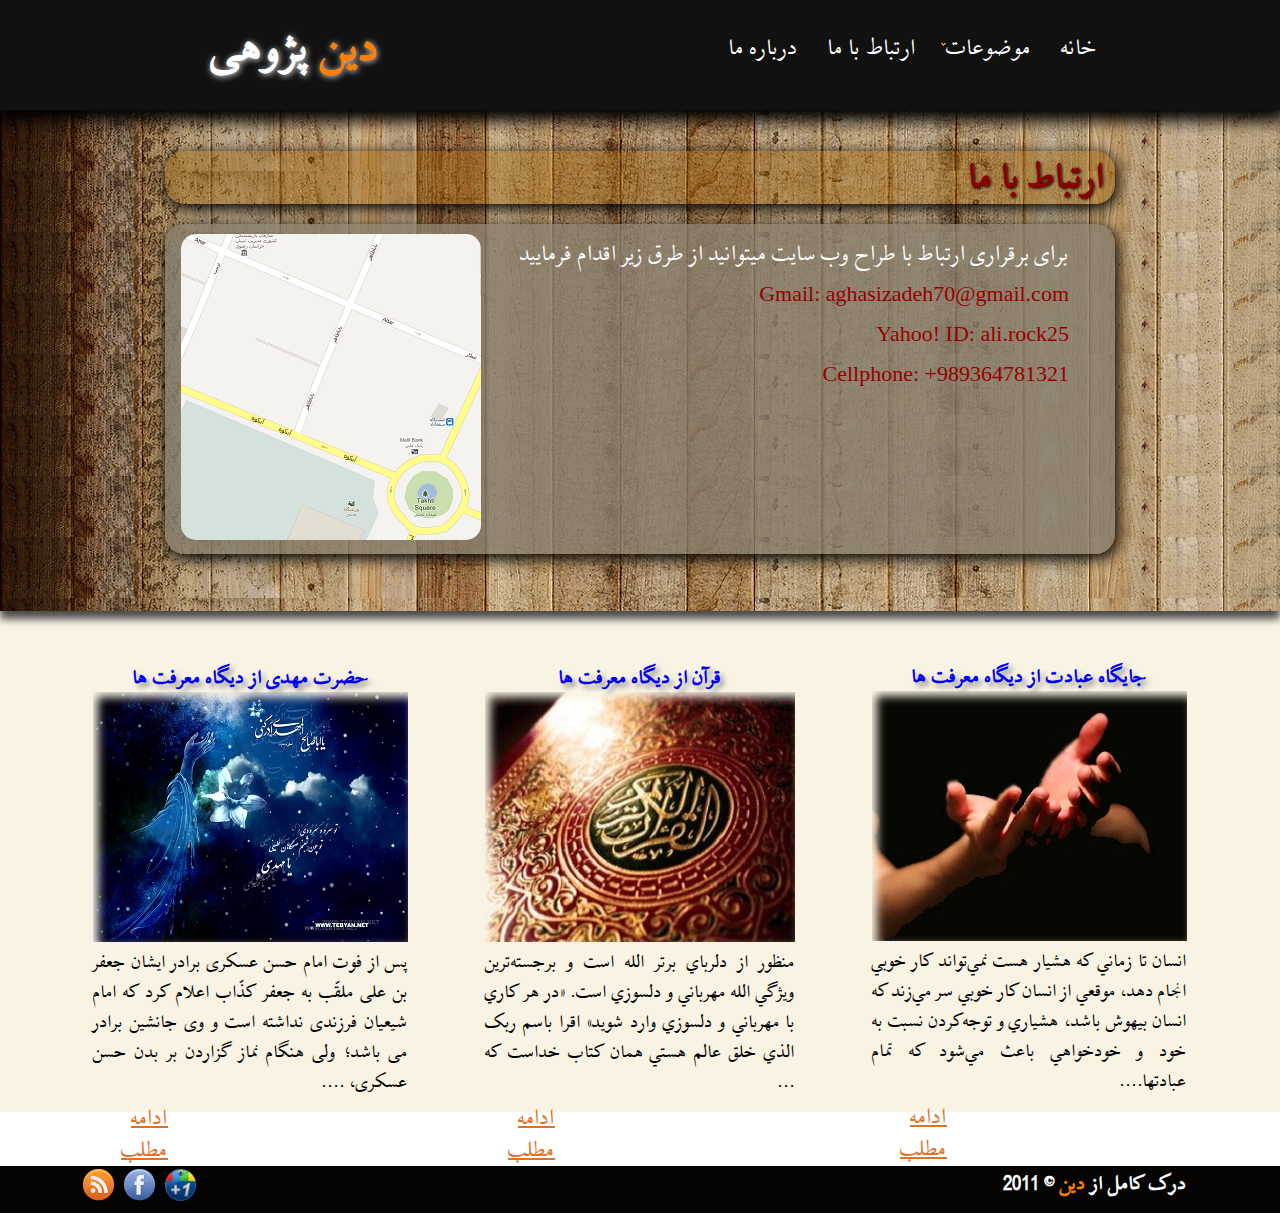
==== contact.html @ 80d31ed9 "the site is started" ====
<!DOCTYPE html PUBLIC "-//W3C//DTD XHTML 1.1//EN" "http://www.w3.org/TR/xhtml11/DTD/xhtml11.dtd">
<html xmlns="http://www.w3.org/1999/xhtml">
<head>
<base target="_blank" />
<meta name="description" content="دین پژوهی" />
<meta name="keywords" content="اسلام, قرآن, نماز , عبادت" />
<meta http-equiv="Content-Type" content="text/html; charset=utf-8" />
<title>ارتباط با ما</title>
<link type="text/css" rel="stylesheet" href="css/layout.css"/>
<link type="text/css" rel="stylesheet" href="css/fonts.css">
</head>
<body lang="fa">
<div class="body">
<div class="container-menu">
	<div class="shadow">
		<div class="menu">
			<div class="left"><span id="span">دین</span> پژوهی</div>
			<div class="right">
				<ul>
					<li><a href="index.html">خانه</a></li>
					<li><a href="">موضوعات</a> <img id="arrow" src="images/menu-marker.gif"  />
						<ul>
							<li><a href="pray.html">عبادت</a></li>
							<li><a href="quran.html">قرآن</a></li>
							<li><a href="hmahdi.html">مهدویت</a></li>
						</ul>
					</li>
					<li><a href="contact.html">ارتباط با ما</a></li>
					<li><a href="about.html">درباره ما</a></li>
				</ul>
			</div>
		</div>
	</div>
</div>
<div class="container-discussion">
	<div class="discussion">
		<div class="abouthmahdi">
			<div class="header">
				<h1>ارتباط با ما</h1>
			</div>
			<div class="explanation"> <img src="images/map.png" width="300" height="306" />
				<p> برای برقراری ارتباط با طراح وب سایت میتوانید از طرق زیر اقدام فرمایید </p>
				<p class="english"> Gmail: aghasizadeh70@gmail.com </p>
				<p class="english"> Yahoo! ID: ali.rock25 </p>
				<p class="english"> Cellphone: +989364781321 </p>
				<br />
			</div>
		</div>
		<br />
		<br />
	</div>
</div>
	<div class="container-subbanner">
		<div class="subbanner">
			<div class="left">
				<div class="subject"><a href="hmahdi.html">حضرت مهدی از دیگاه معرفت ها</a></div>
				<div class="image"></div>
				<div class="about">
					<p>پس از فوت امام حسن عسکری برادر ایشان جعفر بن علی ملقّب به جعفر کذّاب اعلام کرد که امام شیعیان فرزندی نداشته ‌است و وی جانشین برادر می باشد؛ ولی هنگام نماز گزاردن بر بدن حسن عسکری، .... </p>
				</div>
				<div class="readmore"><a href="hmahdi.html">ادامه مطلب</a></div>
			</div>
			<div class="right">
				<div class="subject"><a href="pray.html">جایگاه عبادت از دیگاه معرفت ها</a></div>
				<div class="image"></div>
				<div class="about">
					<p> انسان تا زماني که هشيار هست نمي‌تواند کار خوبي انجام دهد، موقعي از انسان کار خوبي سر مي‌زند که انسان بيهوش باشد، هشياري و توجه‌کردن نسبت به خود و خودخواهي باعث مي‌شود که تمام عبادتها.... </p>
				</div>
				<div class="readmore"><a href="pray.html">ادامه مطلب</a></div>
			</div>
			<div class="center">
				<div class="subject"><a href="quran.html">قرآن از دیگاه معرفت ها</a></div>
				<div class="image"></div>
				<div class="about">
					<p>منظور از دلرباي برتر الله است و برجسته‌ترين ويژگي الله مهرباني و دلسوزي است. «در هر کاري با مهرباني و دلسوزي وارد شويد» اقرا باسم ربک الذي خلق عالم هستي همان کتاب خداست که ...</p>
				</div>
				<div class="readmore"><a href="quran.html">ادامه مطلب</a></div>
			</div>
		</div>
	</div>
	<div class="container-footer">
		<div class="footer">
			<div class="footermenu"> <a href="#"><img src="images/rss.png" width="31" height="32" alt="rss" title="RSS" /></a> <a href="#"><img src="images/facebook.png" width="31" height="32" alt="rss" title="FACEBOOK" /></a> <a href="#"><img src="images/plus.png" width="31" height="32" alt="rss" title="1+" /></a> </div>
			<div id="copy">درک کامل از <span id="span">دین</span> &copy; 2011</div>
		</div>
	</div>
</div>
</body>
</html>
---- css/layout.css ----
@charset "utf-8";
/* CSS Document */
*{
	padding:0;
	margin:0;
}

body{
}

div.body{
	min-width:1135px;
}

body:lang(fa) {
	direction:rtl;
	font-family:zar, serif;
}

div.left{
	float:left;
}

div.right{
	float:right;
}

div.container-menu{
	height:110px;
	background-color:#111;
	position:relative;
	box-shadow:0 6px 15px 5px black;
	position:relative;
	z-index:2;
	box-shadow:0 6px 15px 5px black;
	-webkit-box-shadow:2px 6px 15px 5px black;
	-moz-box-shadow:2px 6px 15px 5px black;
	-ms-box-shadow:2px 6px 15px 5px black;
	-o-box-shadow:2px 6px 15px 5px black;
}

div.menu{
	clear:both;
	width:1134px;
	height:118px;
	margin:0 auto;
	padding-top:1px;
}

div.menu div.left{
	min-width:219px;
	height:70px;
	margin-top:15px;
	margin-left:88px;
	color:white;
	font-size:45px;
	font-weight:bold;
	text-shadow:1px 1px 6px #E2E2E2;

}
#span{
	color:#FF8000;
}

div.menu div.right{
	float:none;
	height:50px;
	margin-top:20px;
	margin-left:600px;
	margin-right:100px;
}

div.menu div.right ul{
	list-style-type:none;
}

div.menu div.right li{
	float:right;
	padding-left:10px;
	position:relative;
}
a{
	text-decoration:none;
}
div.menu a{
	display:block;
	padding:10px;
	font-size:23px;
	color:white;
	transition:all 0.5s;
	-webkit-transition:all 0.5s;
	-moz-transition:all 0.5s;
	-o-transition:all 0.5s;
	-ms-transition:all 0.5s;
	white-space:nowrap;
}
#arrow{
	position:absolute;
	top:22px;
	left:15px;
}
div.menu div.right li a:hover{
	color:#E87400;
	text-shadow:0px 0px 20px #ff9935;	
}

div.menu div.right li ul{
	background-image:url('../images/menu-ul-tail.gif');
	border-radius:8px;
	-webkit-border-radius:8px;
	-moz-border-radius:8px;
	-o-border-radius:8px;
	-ms-border-radius:8px;
	box-shadow:1px 2px 10px 2px #4A4A4A;
	position:absolute;
	display:none;
	top:30px;
	left:-8px;
	z-index:5;
	margin-top:15px;
	
}

div.menu div.right li li{
	min-width:100%;
}

div.menu div.right li:hover > ul{
	display:block;
}

div.menu div.right li li a{
	color:black;
	text-align:center;	
	margin-top:2px;
	font-size:18px;
	margin-bottom:5px;
	border-radius:15px;
	-webkit-border-radius:20px;
	-moz-border-radius:20px;
	-o-border-radius:20px;
	-ms-border-radius:20px;
	margin-right:3px;
	margin-left:3px;
	padding:8px;
}

div.menu div.right li li:hover > a{
	background-color:black;
	box-shadow:1px 3px 10px 1px black;
	border-radius:10px;
	-webkit-box-shadow:1px 3px 10px 1px black;
	-webkit-border-radius:10px;
	-moz-box-shadow:1px 3px 10px 1px black;
	-moz-border-radius:10px;
	-o-box-shadow:1px 3px 10px 1px black;
	-o-border-radius:10px;
	-ms-box-shadow:1px 3px 10px 1px black;
	-ms-border-radius:10px;
	color:white;
	font-weight:bold;
}

div.container-discussion{
	min-height:500px;
	padding-top:1px;
	background-image:url('../images/test.jpg');
	-webkit-box-shadow:8px;
	-moz-box-shadow:8px;
	-o-box-shadow:8px;
	-ms-box-shadow:8px;
	box-shadow:0 8px 8px 0 #4A4A4A;
	position:relative;
}

div.discussion{
	min-height:400px;
	width:950px;
	margin-left:auto;
	margin-right:auto;
	margin-top:40px;
	-webkit-border-radius:10px;
	-moz-border-radius:10px;
	-o-border-radius:10px;
	-ms-border-radius:10px;
	border-radius:10px;
}

div.discussion div.header{
	min-height:50px;
	padding-right:10px;
	width:inherit;
	margin-left:auto;
	margin-right:auto;
	margin-top:40px;
	background-color:rgba(148,87,0,0.4);
	-webkit-border-radius:20px;
	-moz-border-radius:20px;
	-o-border-radius:20px;
	-ms-border-radius:20px;
	border-radius:20px;
	font-size:18px;				/*tag h bayad font size dashte bashe?*/
	color:#8C0000;
	text-shadow:1px 1px 3px #000;
	margin-bottom:20px;
	-webkit-box-shadow:2px 4px 15px 1px black;
	-moz-box-shadow:2px 4px 15px 1px black;
	-o-box-shadow:2px 4px 15px 1px black;
	-ms-box-shadow:2px 4px 15px 1px black;
	box-shadow:2px 4px 15px 1px black;
}

div.discussion div.explanation{
	min-height:310px;
	width:inherit;
	font-size:22px;
	text-indent:30px;
	text-align:justify;
	padding-left:16px;
	padding-right:16px;
	padding-top:10px;
	padding-bottom:10px;
/*background-color:rgba(108,91,13,0.75);*/
background-color:rgba(132,124,107,0.8);
	-webkit-border-radius:20px;
	-webkit-box-shadow:2px 4px 15px 1px black;
	-moz-border-radius:20px;
	-moz-box-shadow:2px 4px 15px 1px black;
	-o-border-radius:20px;
	-o-box-shadow:2px 4px 15px 1px black;
	-ms-border-radius:20px;
	-ms-box-shadow:2px 4px 15px 1px black;
	border-radius:20px;
	box-shadow:2px 4px 15px 1px black;
	color:#fff;
	line-height:40px;
}

p.center{
	text-align:center;
	padding:2px 0;
	color:#8C0000;
}

p.english{
	font-family:"Times New Roman", Times, serif;
	color:#900;
}

div.discussion div.explanation img{
	-webkit-border-radius:15px;
	-moz-border-radius:15px;
	-o-border-radius:15px;
	-ms-border-radius:15px;
	border-radius:15px;
	float:left;
}

div.container-subbanner{
	min-height:500px;
	background-color:#F9F3E3;
}

div.subbanner{
	width:1134px;
	height:500px;
	margin:0 auto;
	padding-top:1px;
}

div.subbanner div.left{
	width:315px;
	min-height:420px;
	margin-top:45px;
	margin-left:20px;
	padding-top:1px;
}
div.subbanner div.left div.subject{
	min-height:25px;
	width:inherit;
	font-size:20px;
	font-weight:bold;
	color:#2D2D2D;
	text-shadow:4px 4px 5px #999;
	text-align:center;
	margin-top:5px;
}

div.subbanner div.left div.image{
	background-image:url('../images/emammahdi.jpg');
	width:inherit;
	height:250px;
	background-repeat:no-repeat;
	box-shadow:5px 5px 10px #F9F3E3 inset;
	-webkit-box-shadow:5px 5px 10px #F9F3E3 inset;
	-moz-box-shadow:5px 5px 10px #F9F3E3 inset;
	-o-box-shadow:5px 5px 10px #F9F3E3 inset;
	-ms-box-shadow:5px 5px 10px #F9F3E3 inset;
}

div.subbanner div.readmore a{
	display:block;
	width:85px;
	margin-top:5px;
	color:#E17124;
	font-size:22px;
	margin-right:240px;
	text-decoration:underline;
}

div.subbanner div.readmore a:hover{
	text-decoration:none;
}

div.subbanner div.readmore a:active{
	color:blue;
}

div.subbanner div.readmore a:visited{
	color:#E17124;
}

div.subbanner div.right{
	width:315px;
	min-height:420px;
	margin-top:45px;
	margin-right:20px;
}

div.subbanner div.right div.subject{
	min-height:25px;
	width:inherit;
	font-size:20px;
	font-weight:bold;
	color:#2D2D2D;
	text-shadow:4px 4px 5px #999;
	text-align:center;
	margin-top:5px;
}

div.subbanner div.right div.image{
	background-image:url('../images/pray.jpg');
	width:inherit;
	height:250px;
	background-repeat:no-repeat;
	box-shadow:5px 5px 10px #F9F3E3 inset;
	-webkit-box-shadow:5px 5px 10px #F9F3E3 inset;
	-moz-box-shadow:5px 5px 10px #F9F3E3 inset;
	-o-box-shadow:5px 5px 10px #F9F3E3 inset;
	-ms-box-shadow:5px 5px 10px #F9F3E3 inset;
}

div.subbanner div.center{
	min-height:420px;
	margin-top:45px;
	margin-left:412px;
	margin-right:412px;
	padding-top:1px;
}

div.subbanner div.center div.subject{
	min-height:25px;
	width:inherit;
	font-size:20px;
	font-weight:bold;
	color:#2D2D2D;
	text-shadow:4px 4px 5px #999;
	text-align:center;
	margin-top:5px;
}

div.subbanner div.center div.image{
	background-image:url('../images/quran.jpg');
	width:inherit;
	height:250px;
	background-repeat:no-repeat;
	box-shadow:5px 5px 10px #F9F3E3 inset;
	-webkit-box-shadow:5px 5px 10px #F9F3E3 inset;
	-moz-box-shadow:5px 5px 10px #F9F3E3 inset;
	-o-box-shadow:5px 5px 10px #F9F3E3 inset;
	-ms-box-shadow:5px 5px 10px #F9F3E3 inset;
}


div.subbanner div.about{
	height:inherit;
	width:inherit;
	direction:rtl;
	font-size:18px;
	margin-top:5px;
	text-align:justify;
	line-height:30px;
}

div.container-footer{
	background-color:#050403;
	height:47px;
	text-align:right;
	clear:both;
}

div.footer{
	width:1134px;
	min-height:40px;
	margin:0 auto;
}

div.container-footer a{
	display:block;
	margin-left:10px;
	margin-top:3px;
	float:left;
	width:31px;
	height:33px;
}

#copy{
	float:right;
	color:white;
	font-size:20px;
	font-weight:bold;
	margin-right:20px;
	margin-top:3px;
}
---- css/fonts.css ----
@charset "utf-8";
/* CSS Document */

@font-face {
  font-family: zar;
  src:
	local('B Zar'),
	local('BZar'),
	local('X Zar'),
	url('zar.ttf') format("truetype"),
	url('zar.eot') format('embedded-opentype'),
	url('zar.afm');
  font-weight: normal;
	font-style:normal;
}
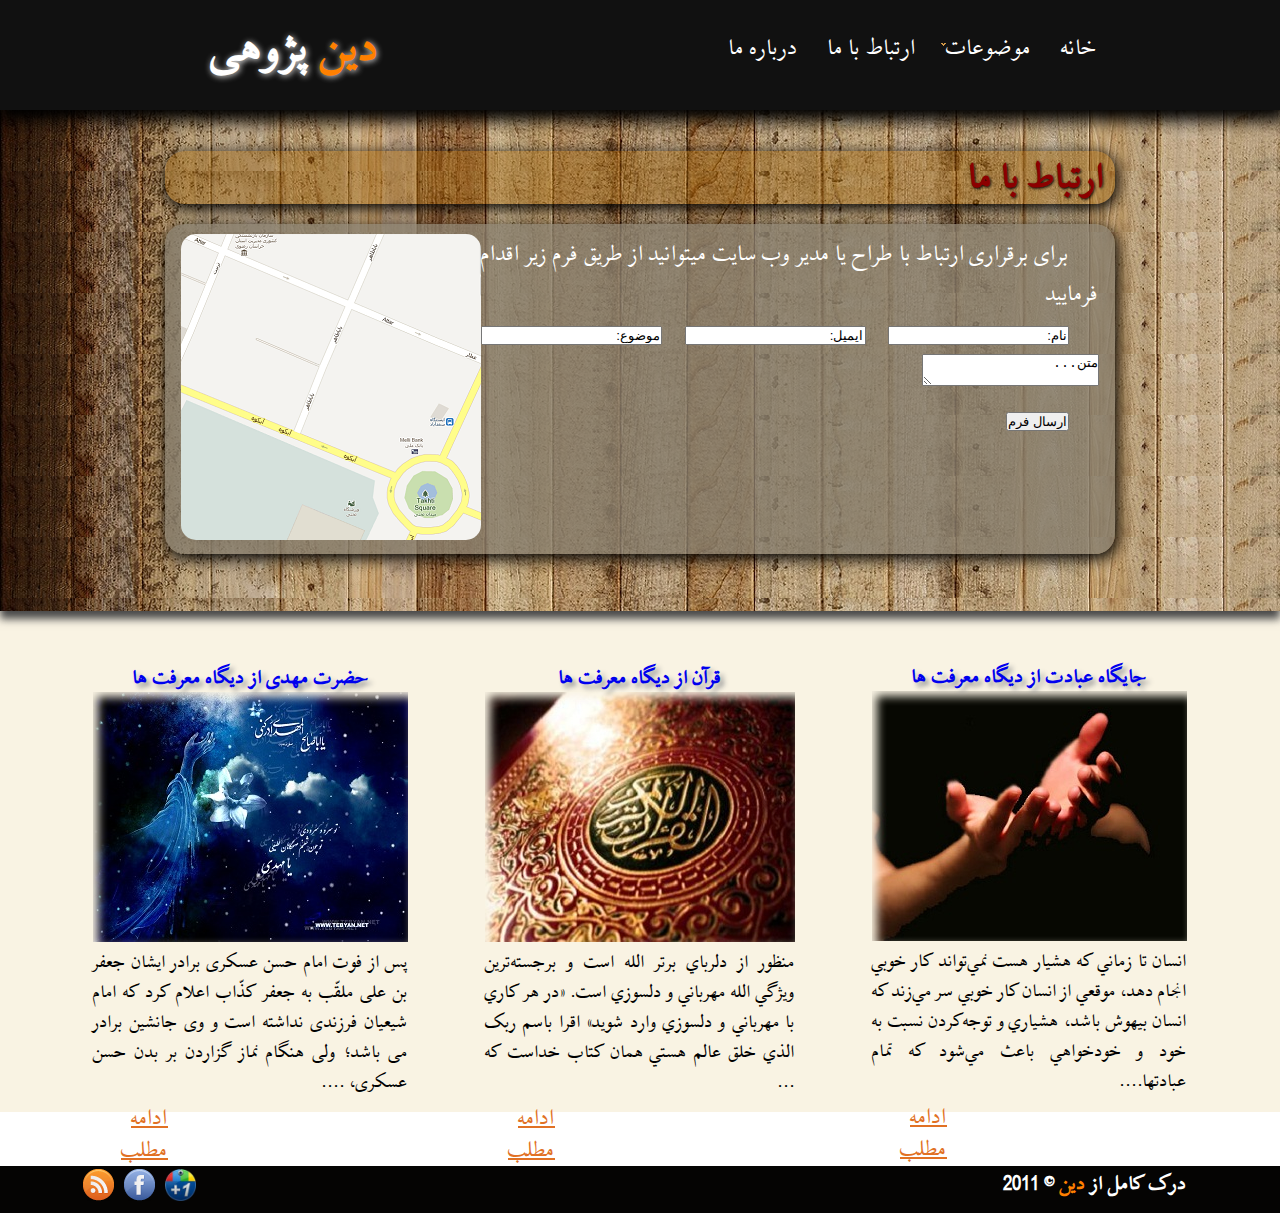
==== commit 743c8c9a: "put a form" ====
--- a/contact.html
+++ b/contact.html
@@ -39,11 +39,18 @@
 				<h1>ارتباط با ما</h1>
 			</div>
 			<div class="explanation"> <img src="images/map.png" width="300" height="306" />
-				<p> برای برقراری ارتباط با طراح وب سایت میتوانید از طرق زیر اقدام فرمایید </p>
-				<p class="english"> Gmail: aghasizadeh70@gmail.com </p>
-				<p class="english"> Yahoo! ID: ali.rock25 </p>
-				<p class="english"> Cellphone: +989364781321 </p>
-				<br />
+				<p class="contact-text"> برای برقراری ارتباط با طراح یا مدیر وب سایت میتوانید از طریق فرم زیر اقدام فرمایید </p>
+                <div class="form">
+                    <form action="mail.php" method="post">
+                        <input type="text" name="fullName" value="نام:" />
+                        <input type="text" name="mail" value="ایمیل:" />
+                        <input type="text" name="subject" value="موضوع:" />
+                        <textarea  type="text" name="msg" >متن...</textarea>
+                        <div class="button">
+                            <input type="submit" name="sub" class="ok" value="ارسال فرم" title="ارسال فرم" />   
+                        </div>
+                    </form>
+                </div>
 			</div>
 		</div>
 		<br />
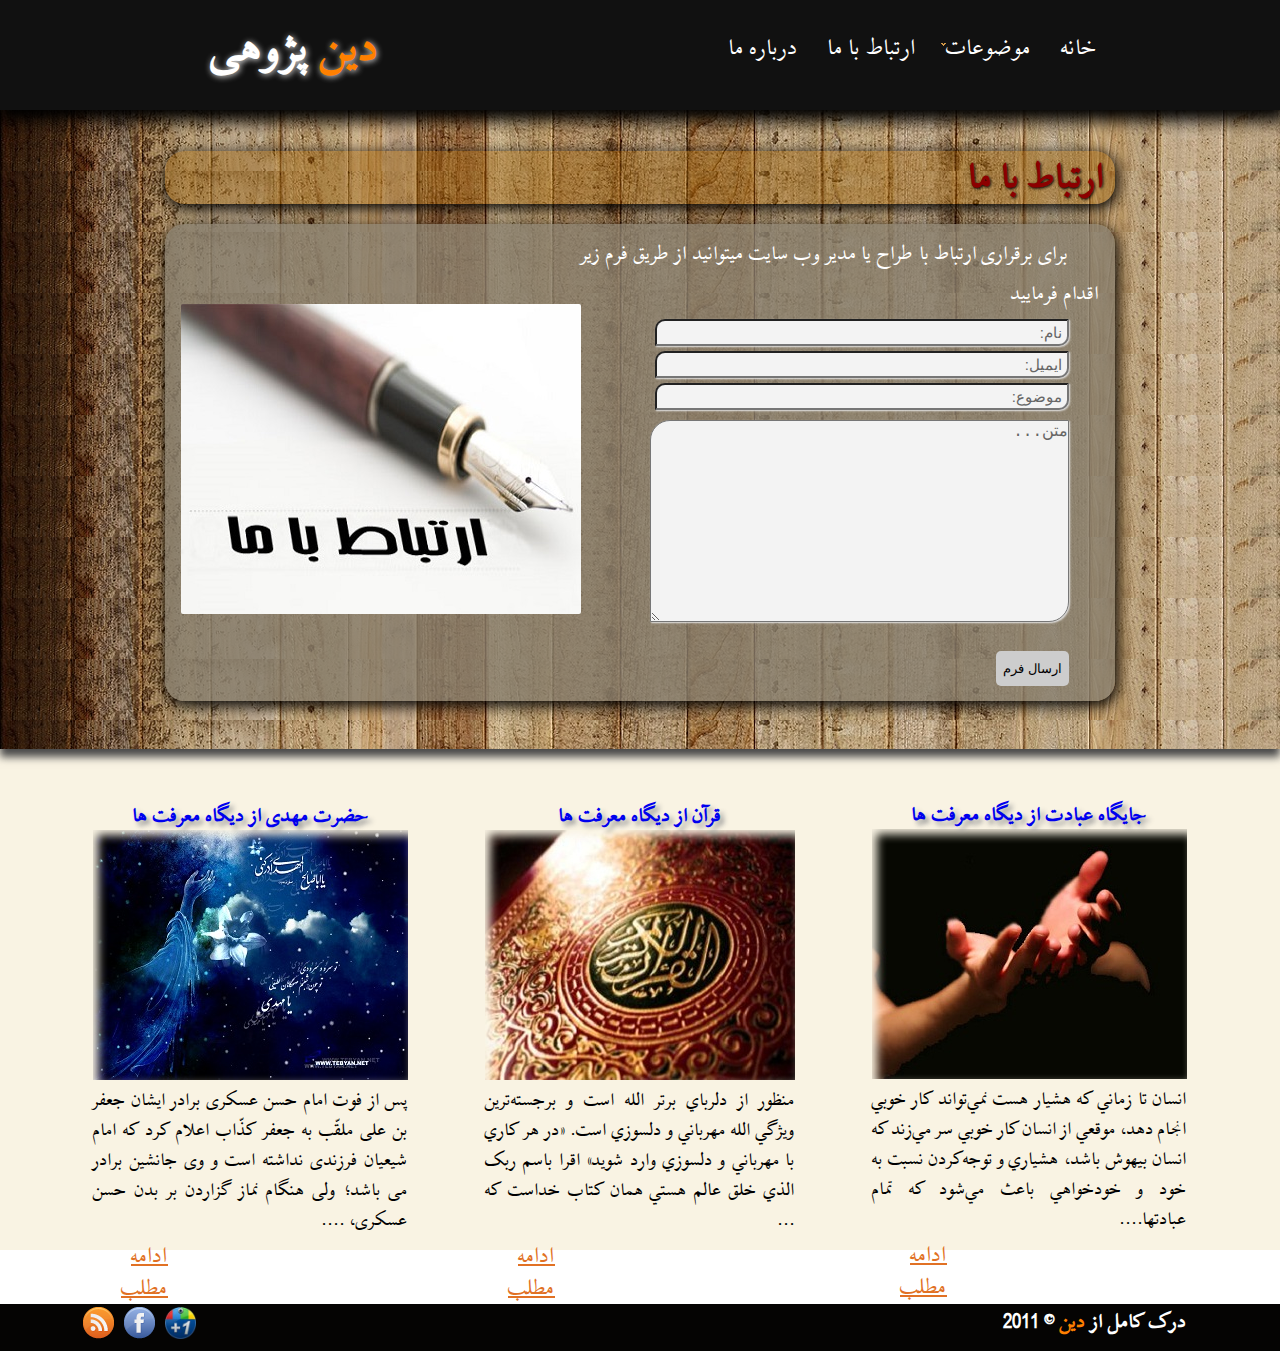
==== commit 1330d8c2: "design the form" ====
--- a/contact.html
+++ b/contact.html
@@ -38,7 +38,7 @@
 			<div class="header">
 				<h1>ارتباط با ما</h1>
 			</div>
-			<div class="explanation"> <img src="images/map.png" width="300" height="306" />
+			<div class="explanation"> <div class="contact-image"></div>
 				<p class="contact-text"> برای برقراری ارتباط با طراح یا مدیر وب سایت میتوانید از طریق فرم زیر اقدام فرمایید </p>
                 <div class="form">
                     <form action="mail.php" method="post">
@@ -46,9 +46,7 @@
                         <input type="text" name="mail" value="ایمیل:" />
                         <input type="text" name="subject" value="موضوع:" />
                         <textarea  type="text" name="msg" >متن...</textarea>
-                        <div class="button">
                             <input type="submit" name="sub" class="ok" value="ارسال فرم" title="ارسال فرم" />   
-                        </div>
                     </form>
                 </div>
 			</div>
--- a/css/layout.css
+++ b/css/layout.css
@@ -236,6 +236,100 @@
 	line-height:40px;
 }
 
+div.contact-image{
+	background-image:url(../images/contactus.jpg);
+	height:310px;
+	width:400px;
+	float:left;
+	margin-top:70px;
+	-webkit-border-radius:2px;
+}
+
+div.form{
+	min-width:370px;
+	min-height:200px;
+	margin-top:0px;
+	margin-left:430px;
+	margin-right:25px;
+	text-indent:0px;
+}
+
+div.form input{
+	display:block;
+	margin:5px;
+	padding:3px 5px;
+}
+
+div.form input[type=text]{
+	color:#666;
+	width:400px;
+	font-size:15px;
+	-webkit-border-radius:10px 0 10px 0;
+	box-shadow:1px 1px 2px #E5E5E5;
+	-webkit-border-radius:10px 0 10px 0;
+	-webkit-box-shadow:1px 1px 2px #E5E5E5;
+	-moz-border-radius:10px 0 10px 0;
+	-moz-box-shadow:1px 1px 2px #E5E5E5;
+	-ms-border-radius:10px 0 10px 0;
+	-ms-box-shadow:1px 1px 2px #E5E5E5;
+	-o-border-radius:10px 0 10px 0;
+	-o-box-shadow:1px 1px 2px #E5E5E5;
+	background-color:#F3F3F3;
+}
+
+div.form input[type=text].ok{
+	background-color:#F1FFDD;
+	border-color:#00FFFF;
+}
+
+div.form input[type=text].nok{
+	background-color:#FFECEC;
+	border:1px dashed #FF4848;
+}
+
+div.form textarea{
+	width:417px;
+	min-height:200px;
+	color:#666;
+	margin:5px;
+	font-size:16px;
+	border-radius:20px 0 20px 0;
+	box-shadow:0px 0px 7px #01746F;
+	-webkit-border-radius:20px 0 20px 0;
+	-webkit-box-shadow:1px 1px 2px #E5E5E5;
+	-moz-border-radius:20px 0 20px 0;
+	-moz-box-shadow:0px 0px 7px #01746F;
+	-ms-border-radius:20px 0 20px 0;
+	-ms-box-shadow:0px 0px 7px #01746F;
+	-o-border-radius:20px 0 20px 0;
+	-o-box-shadow:0px 0px 7px #01746F;
+	background-color:#F3F3F3;
+}
+
+div.form textarea.ok{
+	background-color:#F1FFDD;
+	border-color:#00FFFF;
+}
+
+div.form textarea.nok{
+	background-color:#FFECEC;
+	border:1px dashed #FF4848;
+}
+
+div.form input[type=submit]{
+	background-color:#CDCDCD;
+	-webkit-border-radius:5px;
+	background-repeat:no-repeat;
+	height:35px;
+	width:73px;
+	border: 0;
+	margin-top:10px;
+	cursor:pointer;
+}
+
+div.form input[type=submit]:hover{
+	background-color:#B5B5B5;
+}
 p.center{
 	text-align:center;
 	padding:2px 0;
@@ -421,4 +515,8 @@
 	font-weight:bold;
 	margin-right:20px;
 	margin-top:3px;
+}
+
+.contact-text{
+	font-size:20px;
 }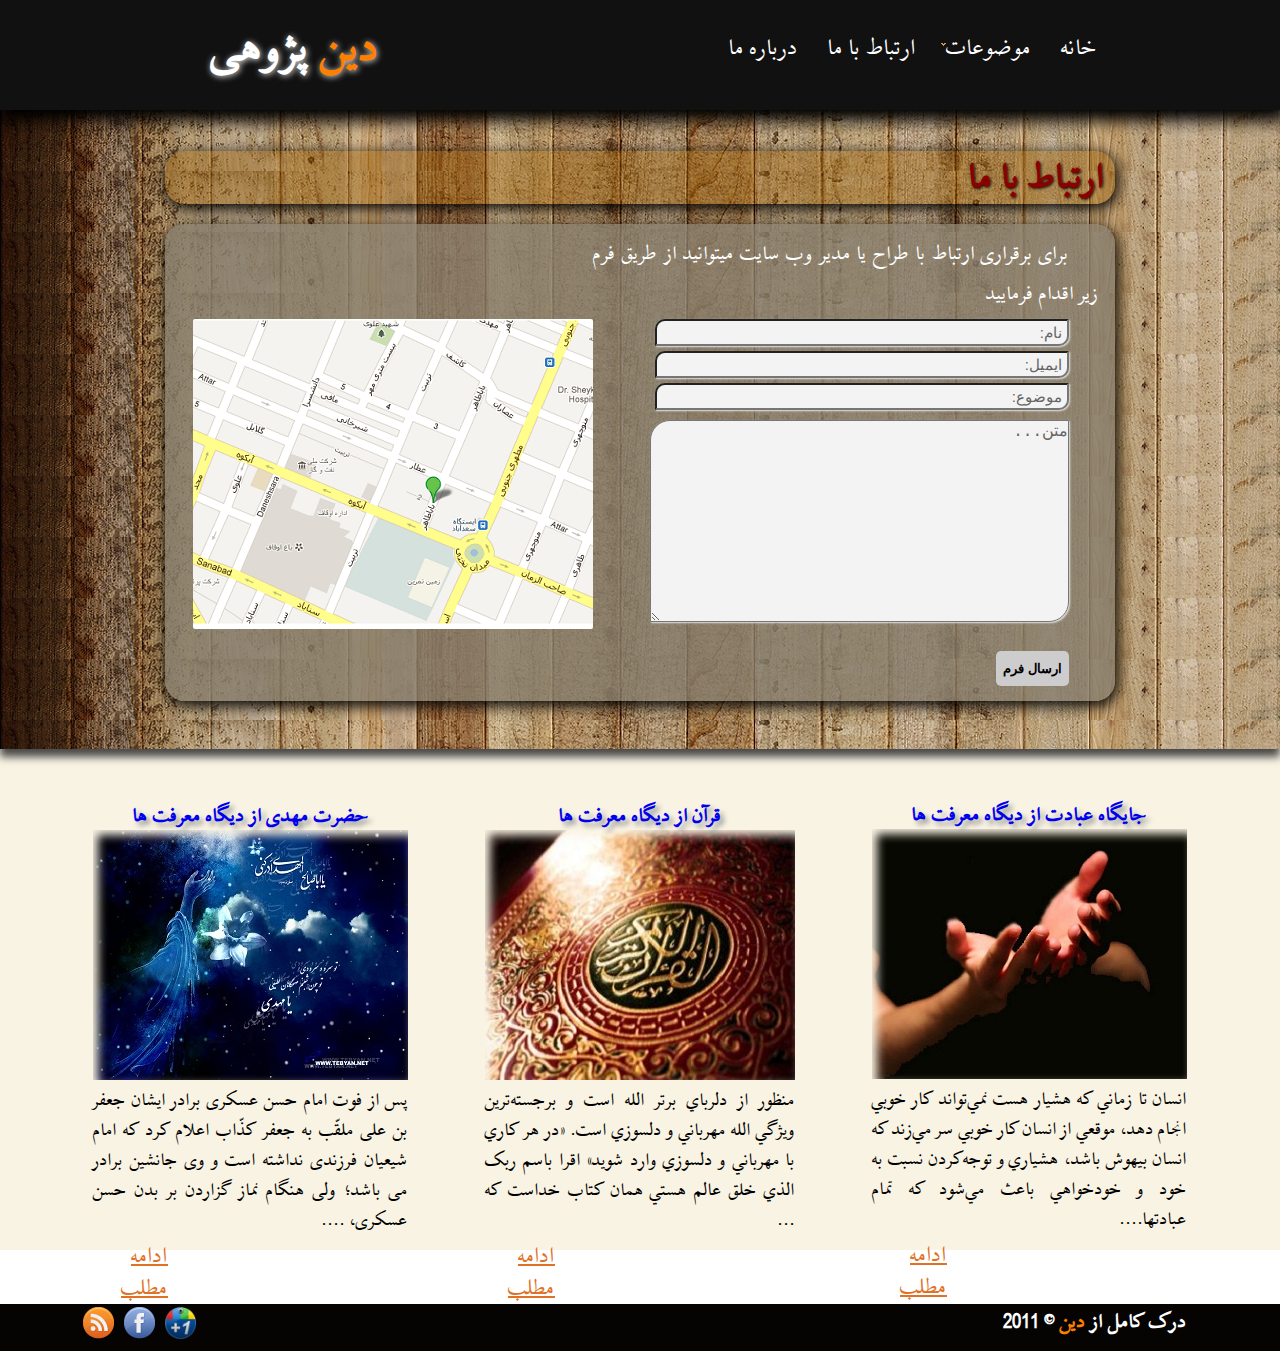
==== commit 9a632553: "change the picture" ====
--- a/contact.html
+++ b/contact.html
@@ -6,8 +6,8 @@
 <meta name="keywords" content="اسلام, قرآن, نماز , عبادت" />
 <meta http-equiv="Content-Type" content="text/html; charset=utf-8" />
 <title>ارتباط با ما</title>
-<link type="text/css" rel="stylesheet" href="css/layout.css"/>
-<link type="text/css" rel="stylesheet" href="css/fonts.css">
+<link type="text/css" rel="stylesheet" href="css/layout.css" />
+<link type="text/css" rel="stylesheet" href="css/fonts.css" />
 </head>
 <body lang="fa">
 <div class="body">
--- a/css/layout.css
+++ b/css/layout.css
@@ -237,11 +237,12 @@
 }
 
 div.contact-image{
-	background-image:url(../images/contactus.jpg);
+	background-image:url(../images/map.png);
 	height:310px;
 	width:400px;
 	float:left;
-	margin-top:70px;
+	margin-left:12px;
+	margin-top:85px;
 	-webkit-border-radius:2px;
 }
 
@@ -325,6 +326,7 @@
 	border: 0;
 	margin-top:10px;
 	cursor:pointer;
+	font-weight:bold;
 }
 
 div.form input[type=submit]:hover{
